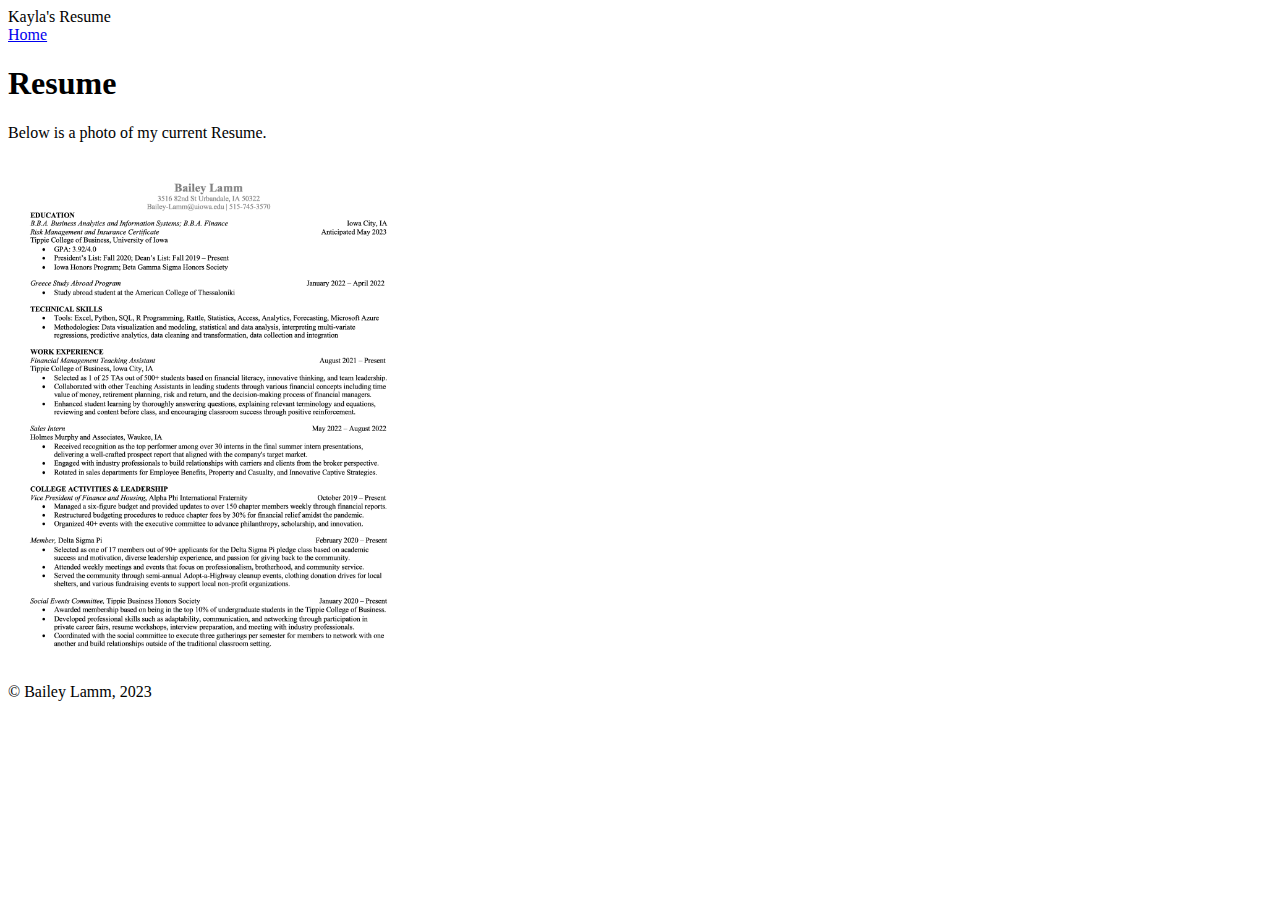
==== Resume.html @ ae78e6b9 "New files" ====
<!DOCTYPE html>
<html lang="en">
<head>
    <meta charset="UTF-8">
    <meta http-equiv="X-UA-Compatible" content="IE=edge">
    <meta name="viewport" content="width=device-width, initial-scale=1.0">
    <title>Bailey Lamm's Resume</title>
    <link rel="stylesheet" href="./stylesheet.css"
</head> 
    
<body>
    <header>
        Kayla's Resume
    </header>
    <nav>
        <a href= "./index.html"> Home </a>
    </nav>
    <main> 
        <h1>Resume</h1>
        <p> Below is a photo of my current Resume.</p>

        <img src="Resume_Screenshot.png" width="400" />

       
    </main>
    <footer>
        &copy; Bailey Lamm, 2023
    </footer>
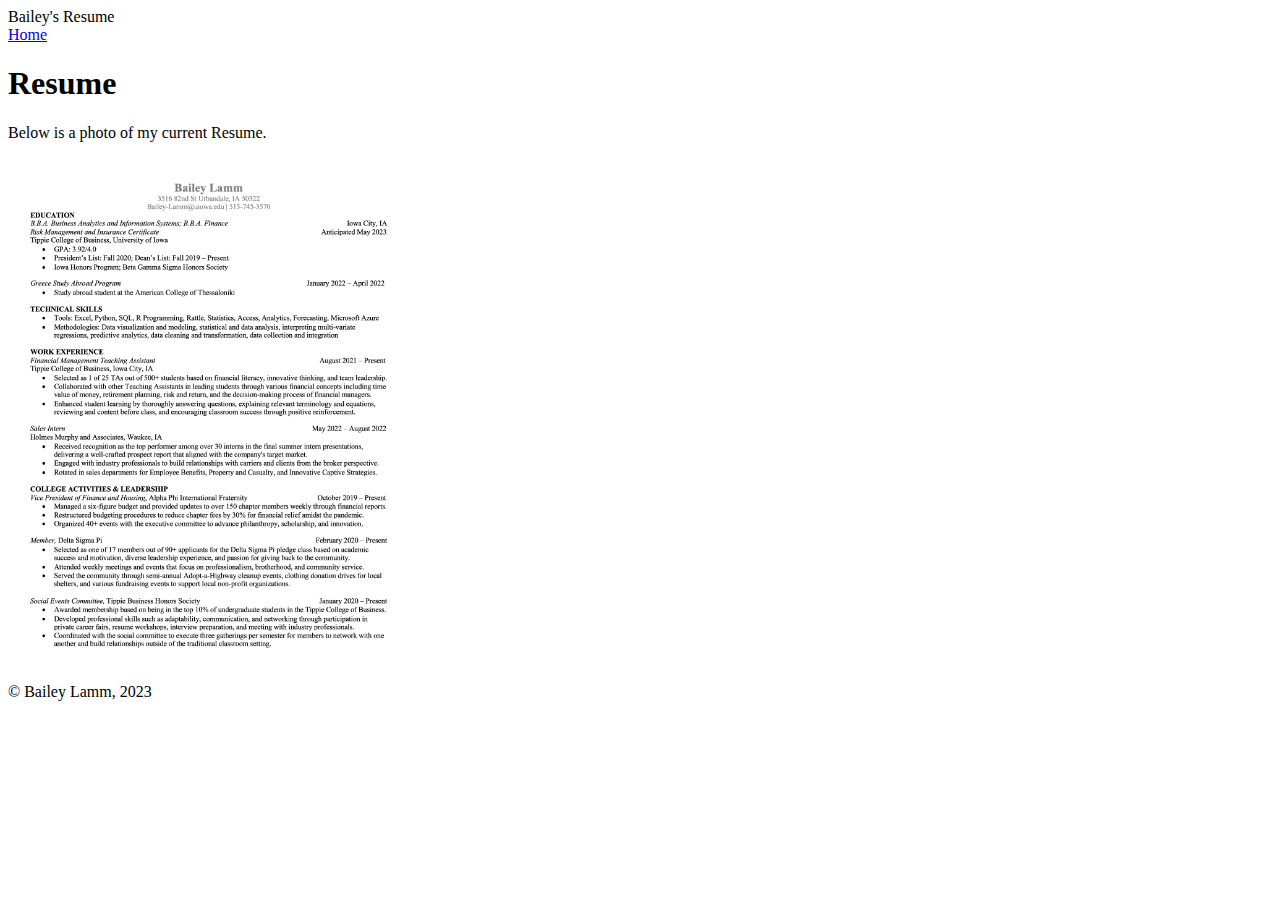
==== commit e0318ed1: "Updates" ====
--- a/Resume.html
+++ b/Resume.html
@@ -10,7 +10,7 @@
     
 <body>
     <header>
-        Kayla's Resume
+        Bailey's Resume
     </header>
     <nav>
         <a href= "./index.html"> Home </a>
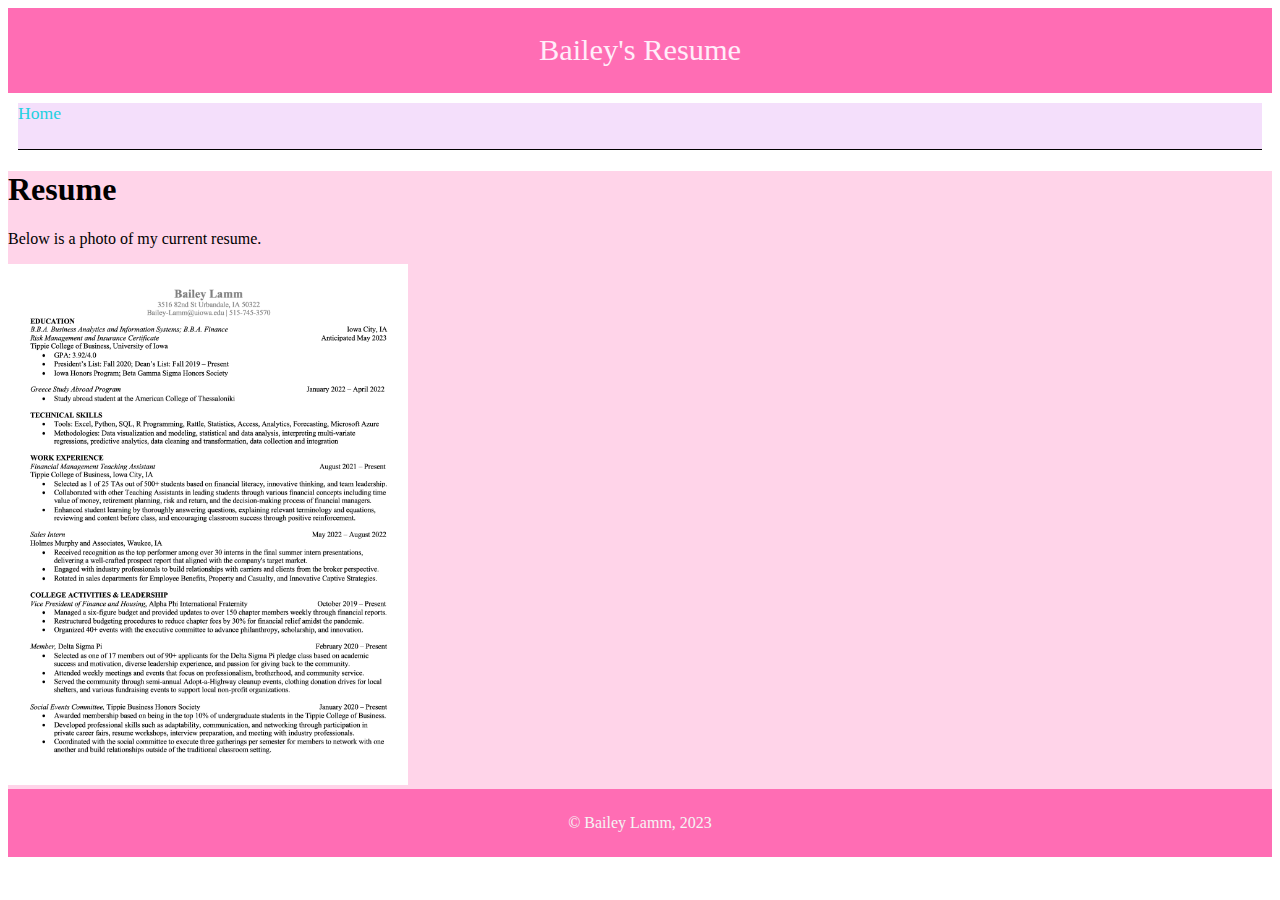
==== commit 63651f50: "Resume page updates" ====
--- a/Resume.html
+++ b/Resume.html
@@ -17,9 +17,9 @@
     </nav>
     <main> 
         <h1>Resume</h1>
-        <p> Below is a photo of my current Resume.</p>
+        <p> Below is a photo of my current resume.</p>
 
-        <img src="Resume_Screenshot.png" width="400" />
+        <img src="./Resume_Screenshot.png" width="400" />
 
        
     </main>
--- a/stylesheet.css
+++ b/stylesheet.css
@@ -0,0 +1,78 @@
+.wrapper {
+    background-color: whitesmoke;
+  }
+  
+  header {
+    background-color: #ff6db4;
+    padding: 25px;
+    text-align: center;
+    color: rgb(255, 237, 250);
+    font-size: 1.9rem;
+  }
+  
+  nav {
+    background-color: #f4dffb;
+    margin: 10px;
+    padding-bottom: 25px;
+    border-bottom: 1px solid black;
+  }
+  
+  a {
+    text-decoration: none;
+    font-size: 1.1rem;
+  }
+  
+  /* unvisited link */
+  a:link {
+    color: #22d1e0;
+  }
+  
+  /* visited link */
+  a:visited {
+    color: #ff1888;
+  }
+  
+  /* mouse over link */
+  a:hover {
+    color: #67DBE6;
+    background-color: blue;
+    padding: 2px;
+  }
+  
+  /* selected link */
+  a:active {
+    color: #d40066;
+  }
+  
+  main {
+    background-color: #ffd4e9;
+  }
+  
+  footer {
+    background-color: #ff6db4;
+    padding: 25px;
+    text-align: center;
+    color: whitesmoke;
+  }
+  
+  table {
+
+    border-collapse: collapse;
+    width: 50%;
+    background-color: white;
+    border: 1px solid black;
+  }
+  
+  th {
+    background-color: #ff6db4;
+    color: white;
+  }
+  
+  td {
+    text-align: left;
+    padding: 8px;
+  }
+  
+  tr:nth-child(even) {
+    background-color: #f2f2f2;
+  }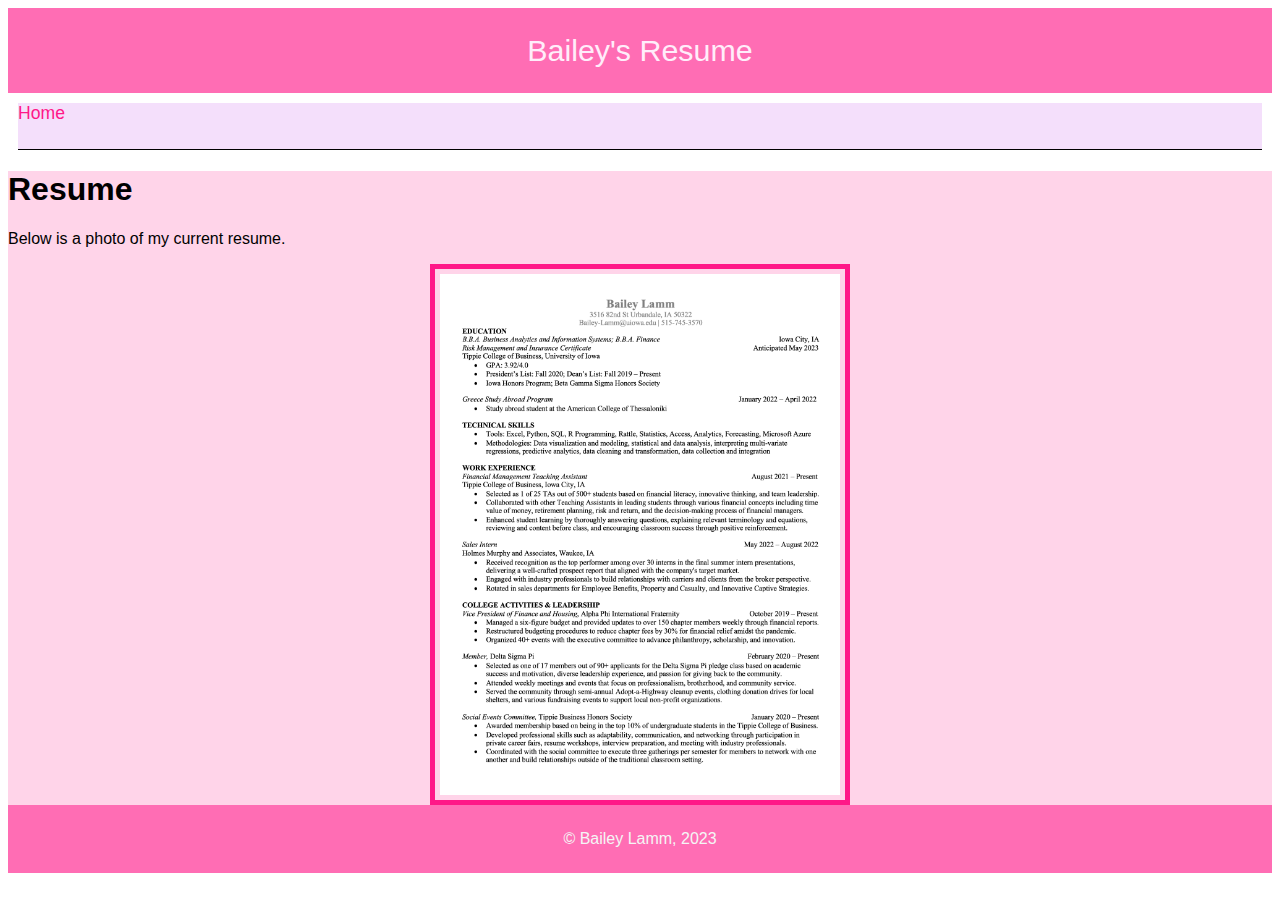
==== commit cf0b49dd: "Final Final Changes :)" ====
--- a/Resume.html
+++ b/Resume.html
@@ -5,7 +5,7 @@
     <meta http-equiv="X-UA-Compatible" content="IE=edge">
     <meta name="viewport" content="width=device-width, initial-scale=1.0">
     <title>Bailey Lamm's Resume</title>
-    <link rel="stylesheet" href="./stylesheet.css"
+    <link rel="stylesheet" href="./stylesheet.css">
 </head> 
     
 <body>
@@ -19,7 +19,7 @@
         <h1>Resume</h1>
         <p> Below is a photo of my current resume.</p>
 
-        <img src="./Resume_Screenshot.png" width="400" />
+        <img src="./Resume_Screenshot.png" width="400" alt="Resume" >
 
        
     </main>
--- a/stylesheet.css
+++ b/stylesheet.css
@@ -15,6 +15,7 @@
     margin: 10px;
     padding-bottom: 25px;
     border-bottom: 1px solid black;
+    font-family: 'Segoe UI', Tahoma, Geneva, Verdana, sans-serif;
   }
   
   a {
@@ -24,7 +25,7 @@
   
   /* unvisited link */
   a:link {
-    color: #22d1e0;
+    color: #ff1888;
   }
   
   /* visited link */
@@ -75,4 +76,13 @@
   
   tr:nth-child(even) {
     background-color: #f2f2f2;
+  }
+  img {
+      border: 5px solid #ff1888; 
+      padding: 5px; 
+      display: block; /* make image a block element */
+      margin: 0 auto;
+  }
+  body {
+    font-family: 'Segoe UI', Tahoma, Geneva, Verdana, sans-serif;
   }